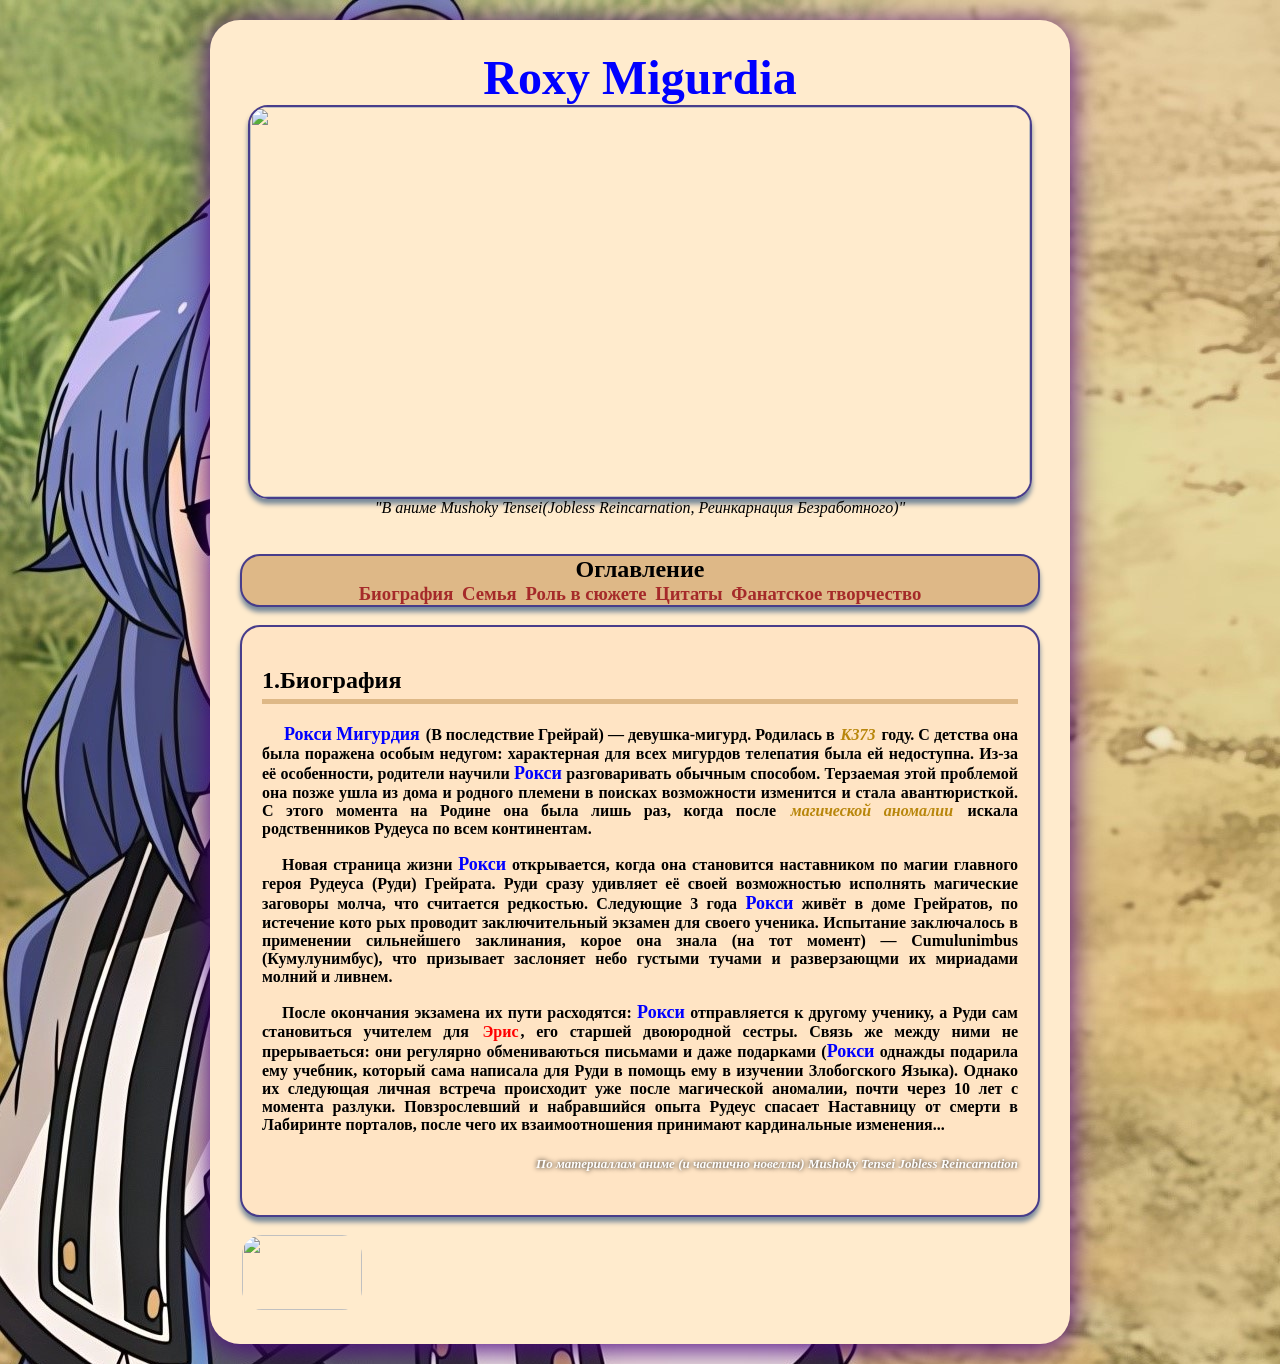
==== index.html @ 074328cc "Update index.html" ====
<html>
<link rel="icon" href="123/33333333.png" type="image/png">
<head>
<title>Биография</title>
</head>
<link rel="stylesheet" href="123/Css.css">
<body>
<div class="container">
<header align="center">
<b>
<font size="8" color="blue">Roxy Migurdia</font>
</b>
</header>
<div class="image">
<div class="im">
<div class="u">
<img
 src="123/ROXXX.gif"
 width="780"
 height="390"
>
</div>
</div>
<i>
"В аниме Mushoky Tensei(Jobless Reincarnation, Реинкарнация Безработного)"
</i>
</div>
<br>
<h3 id="biography">
<font size="5">Оглавление</font>
<br>
<a href="#biography">Биография</a>
<a href="Прожект 2.html">Семья</a>
<a href="Прожект 3.html">Роль в сюжете</a>
<a href="Прожект 4.html">Цитаты</a>
<a href="Прожект 5.html">Фанатское творчество</a>
</h3>
<div class="zone">
<h2>1.Биография</h2>
<p>
<b>
<a href="https://ru.pinterest.com/ideas/рокси-реинкарнация-безработного/952280581371/"><font size="4" color="blue">Рокси Мигурдия</font></a> (В последствие Грейрай) — девушка-мигурд. Родилась в 
<a href="Прожект 6.html#time"><font color="DarkGoldenRod"><i>К373</i></font></a> году. 
С детства она была поражена особым недугом: характерная для всех мигурдов телепатия была ей недоступна. Из-за её особенности, родители научили <font size="4" color="blue">Рокси</font> разговаривать обычным способом.
Терзаемая этой проблемой она позже ушла из дома и родного племени в поисках возможности изменится и стала авантюристкой. 
С этого момента на Родине она была лишь раз, когда после 
<a href="Прожект 6.html#anomaly"><font color="DarkGoldenRod"><i>магической аномалии</i></font></a> искала родственников Рудеуса по всем континентам.</b> 
</p>
<p>
<b>Новая страница жизни <font size="4" color="blue">Рокси</font> открывается, когда она становится наставником по магии главного героя Рудеуса (Руди) Грейрата. 
Руди сразу удивляет её своей возможностью исполнять магические заговоры молча, что считается редкостью. 
Следующие 3 года <font size="4" color="blue">Рокси</font> живёт в доме Грейратов, по истечение кото рых проводит заключительный экзамен для своего ученика.
Испытание заключалось в применении сильнейшего заклинания, корое она знала (на тот момент) — Cumulunimbus (Кумулунимбус), что призывает заслоняет небо густыми тучами и разверзающми их мириадами молний и ливнем.
<p>
После окончания экзамена их пути расходятся: <font size="4" color="blue">Рокси</font> отправляется к другому ученику, а Руди сам становиться учителем для 
<a href="Прожект 6.html#eris"><font color="red">Эрис</font></a>, его старшей двоюродной сестры. 
Связь же между ними не прерываеться: они регулярно обмениваються письмами и даже подарками (<font size="4" color="blue">Рокси</font> однажды подарила ему учебник, который сама написала для Руди в помощь ему в изучении Злобогского Языка).
Однако их следующая личная встреча происходит уже после магической аномалии, почти через 10 лет с момента разлуки. Повзрослевший и набравшийся опыта Рудеус спасает Наставницу от смерти в Лабиринте порталов, после чего их взаимоотношения принимают кардинальные изменения...  
</p>
<h5 align="right">
<font size="2" color="white"><i>По материаллам аниме (и частично новеллы) Mushoky Tensei Jobless Reincarnation</i></font>
</h5>  
</b>
</div>
<br>
<a href="https://isekay-animego.ru/reinkarnatsiya-bezrabotnogo-istoriya-o-priklyucheniyah-v-drugom-mire-vse-sezony-org/"><img class="no-styles" src="https://upload.wikimedia.org/wikipedia/commons/thumb/f/f4/Mushoku_Tensei_international_logo_%28with_colour_gradient%29.svg/1280px-Mushoku_Tensei_international_logo_%28with_colour_gradient%29.svg.png"
width="120px"
height="75px"
>
</a>
</div>
</a>
</body>
</html>
---- 123/Css.css ----
<style>
j {
}
h5 {
 text-shadow: 0px 0px 5px Black;
}
ol {
 text-align: justify;
}
li {
 text-align: justify;
}
p {
 text-indent: 20px;
 text-align: justify;
}
h2 {
 border-bottom: 5px solid BurlyWood;
 padding-bottom: 5px;
}
img {
 border-radius: 20px;
 box-shadow: 0px 5px 5px LightSlateGray;
 border: 2px solid DarkSlateBlue; 
}
a {
 color: Brown;
 text-decoration: none;
 border-bottom: 1px solid transparent;
 transition: border-color 0.3s;
 padding: 2px;
}
h3 {
 text-align: center;
 background: BurlyWood;
 border: 2px solid DarkSlateBlue;
 border-radius: 20px;
 box-shadow: 0px 5px 5px LightSlateGray;
}
header {
 border-radius: 30px;
}
body {
 background-image: url(back.jpg);
 font-family: 'segoe print', serif;
}
video {
 border-radius: 20px;
 box-shadow: 0px 5px 5px LightSlateGray;
 display: block;           
 margin-left: auto;
 margin-right: auto;
}
.container {
 max-width: 800px;
 margin: 20px auto;
 border-radius: 30px;
 padding: 30px;
 box-shadow: 0px 5px 30px Indigo;
 background: BlanchedAlmond;
}
.shadow {
 text-shadow: 4px 2px 3px LightSlateGray;
}
.zone {
 padding: 20px;
 border-radius: 20px;
 margin: auto;
 background: Bisque;
 border: 2px solid DarkSlateBlue;
 box-shadow: 0px 5px 5px LightSlateGray;
}
.no-styles {
 border-radius: none !important; /* Отменяем border */
 box-shadow: 0 0 0 !important;   /* Отменяем margin */
 border: 0 !important; 
.nona {
 text-decoration: none !important;
 border-bottom: 1px solid transparent !important;
 transition: border-color 0.3s !important;
 padding: 1px !important;
 color: black !important;
}
}
.image {
 text-align: center;
}
.hover-container {
 position: relative;
 display: inline-block;
 cursor: pointer;
}  
.tooltip {
 position: absolute;
 bottom: 120%; /* выше текста */
 left: 50%;
 transform: translateX(-50%);
 background: RosyBrown;
 color: Blue;
 padding: 5px 10px;
 border-radius: 20px;
 white-space: nowrap;
 opacity: 0;
 visibility: hidden;
 transition: opacity 0.3s;
 border: 2px solid DarkSlateBlue; 
}
.hover-container:hover .tooltip {
 opacity: 1;
 visibility: visible;
}
</style>
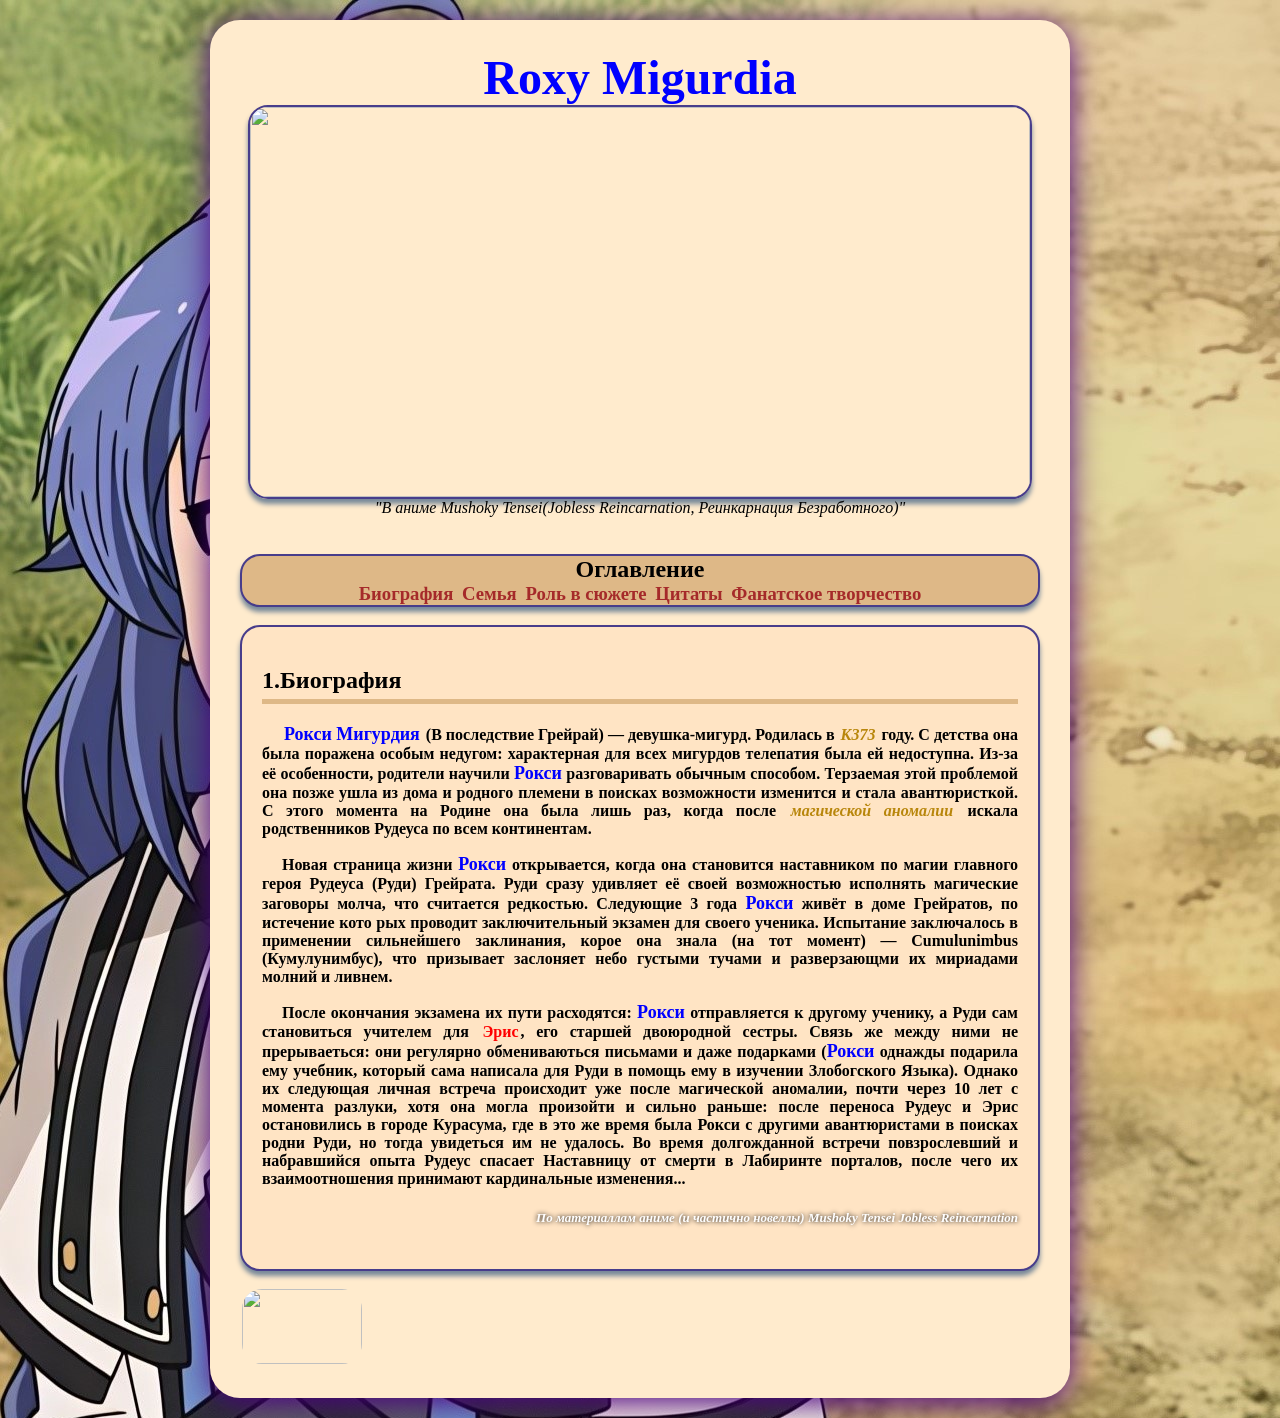
==== commit ddf3170e: "Update index.html" ====
--- a/index.html
+++ b/index.html
@@ -55,7 +55,8 @@
 После окончания экзамена их пути расходятся: <font size="4" color="blue">Рокси</font> отправляется к другому ученику, а Руди сам становиться учителем для 
 <a href="Прожект 6.html#eris"><font color="red">Эрис</font></a>, его старшей двоюродной сестры. 
 Связь же между ними не прерываеться: они регулярно обмениваються письмами и даже подарками (<font size="4" color="blue">Рокси</font> однажды подарила ему учебник, который сама написала для Руди в помощь ему в изучении Злобогского Языка).
-Однако их следующая личная встреча происходит уже после магической аномалии, почти через 10 лет с момента разлуки. Повзрослевший и набравшийся опыта Рудеус спасает Наставницу от смерти в Лабиринте порталов, после чего их взаимоотношения принимают кардинальные изменения...  
+Однако их следующая личная встреча происходит уже после магической аномалии, почти через 10 лет с момента разлуки, хотя она могла произойти и сильно раньше: после переноса Рудеус и Эрис остановились в городе Курасума, где в это же время была Рокси 
+с другими авантюристами в поисках родни Руди, но тогда увидеться им не удалось. Во время долгожданной встречи повзрослевший и набравшийся опыта Рудеус спасает Наставницу от смерти в Лабиринте порталов, после чего их взаимоотношения принимают кардинальные изменения...  
 </p>
 <h5 align="right">
 <font size="2" color="white"><i>По материаллам аниме (и частично новеллы) Mushoky Tensei Jobless Reincarnation</i></font>
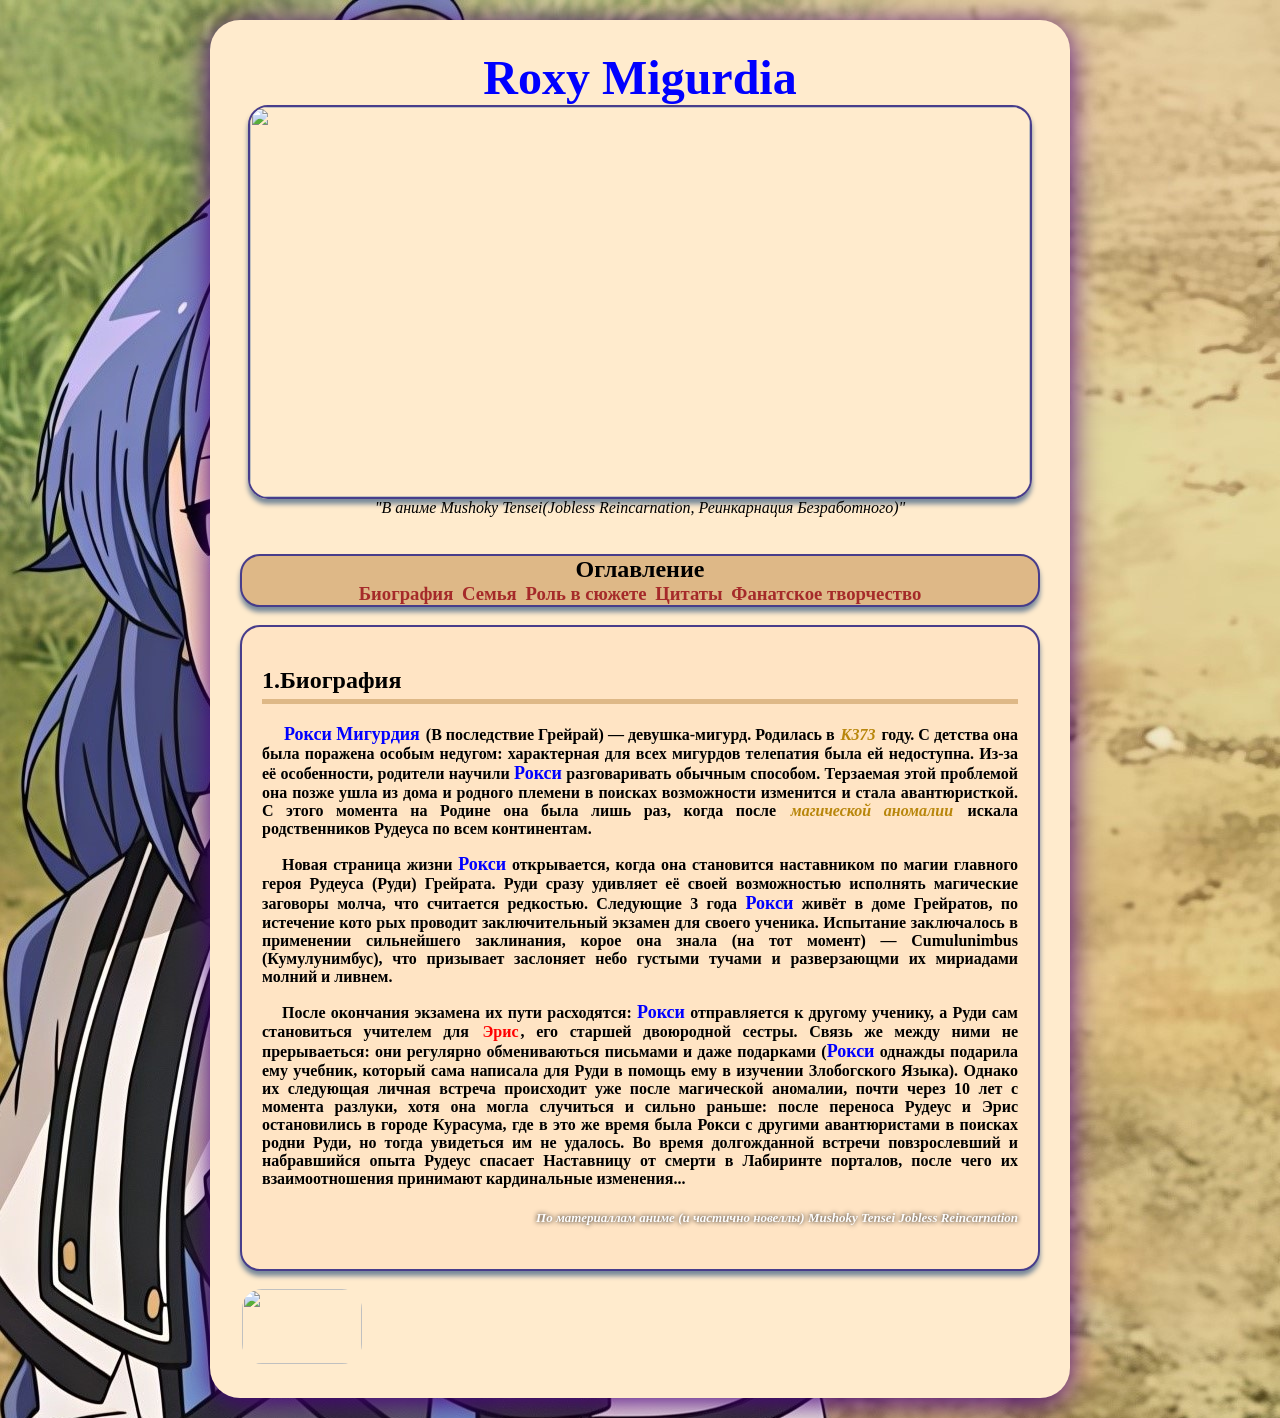
==== commit 601ed5a5: "Update index.html" ====
--- a/index.html
+++ b/index.html
@@ -55,7 +55,7 @@
 После окончания экзамена их пути расходятся: <font size="4" color="blue">Рокси</font> отправляется к другому ученику, а Руди сам становиться учителем для 
 <a href="Прожект 6.html#eris"><font color="red">Эрис</font></a>, его старшей двоюродной сестры. 
 Связь же между ними не прерываеться: они регулярно обмениваються письмами и даже подарками (<font size="4" color="blue">Рокси</font> однажды подарила ему учебник, который сама написала для Руди в помощь ему в изучении Злобогского Языка).
-Однако их следующая личная встреча происходит уже после магической аномалии, почти через 10 лет с момента разлуки, хотя она могла произойти и сильно раньше: после переноса Рудеус и Эрис остановились в городе Курасума, где в это же время была Рокси 
+Однако их следующая личная встреча происходит уже после магической аномалии, почти через 10 лет с момента разлуки, хотя она могла случиться и сильно раньше: после переноса Рудеус и Эрис остановились в городе Курасума, где в это же время была Рокси 
 с другими авантюристами в поисках родни Руди, но тогда увидеться им не удалось. Во время долгожданной встречи повзрослевший и набравшийся опыта Рудеус спасает Наставницу от смерти в Лабиринте порталов, после чего их взаимоотношения принимают кардинальные изменения...  
 </p>
 <h5 align="right">
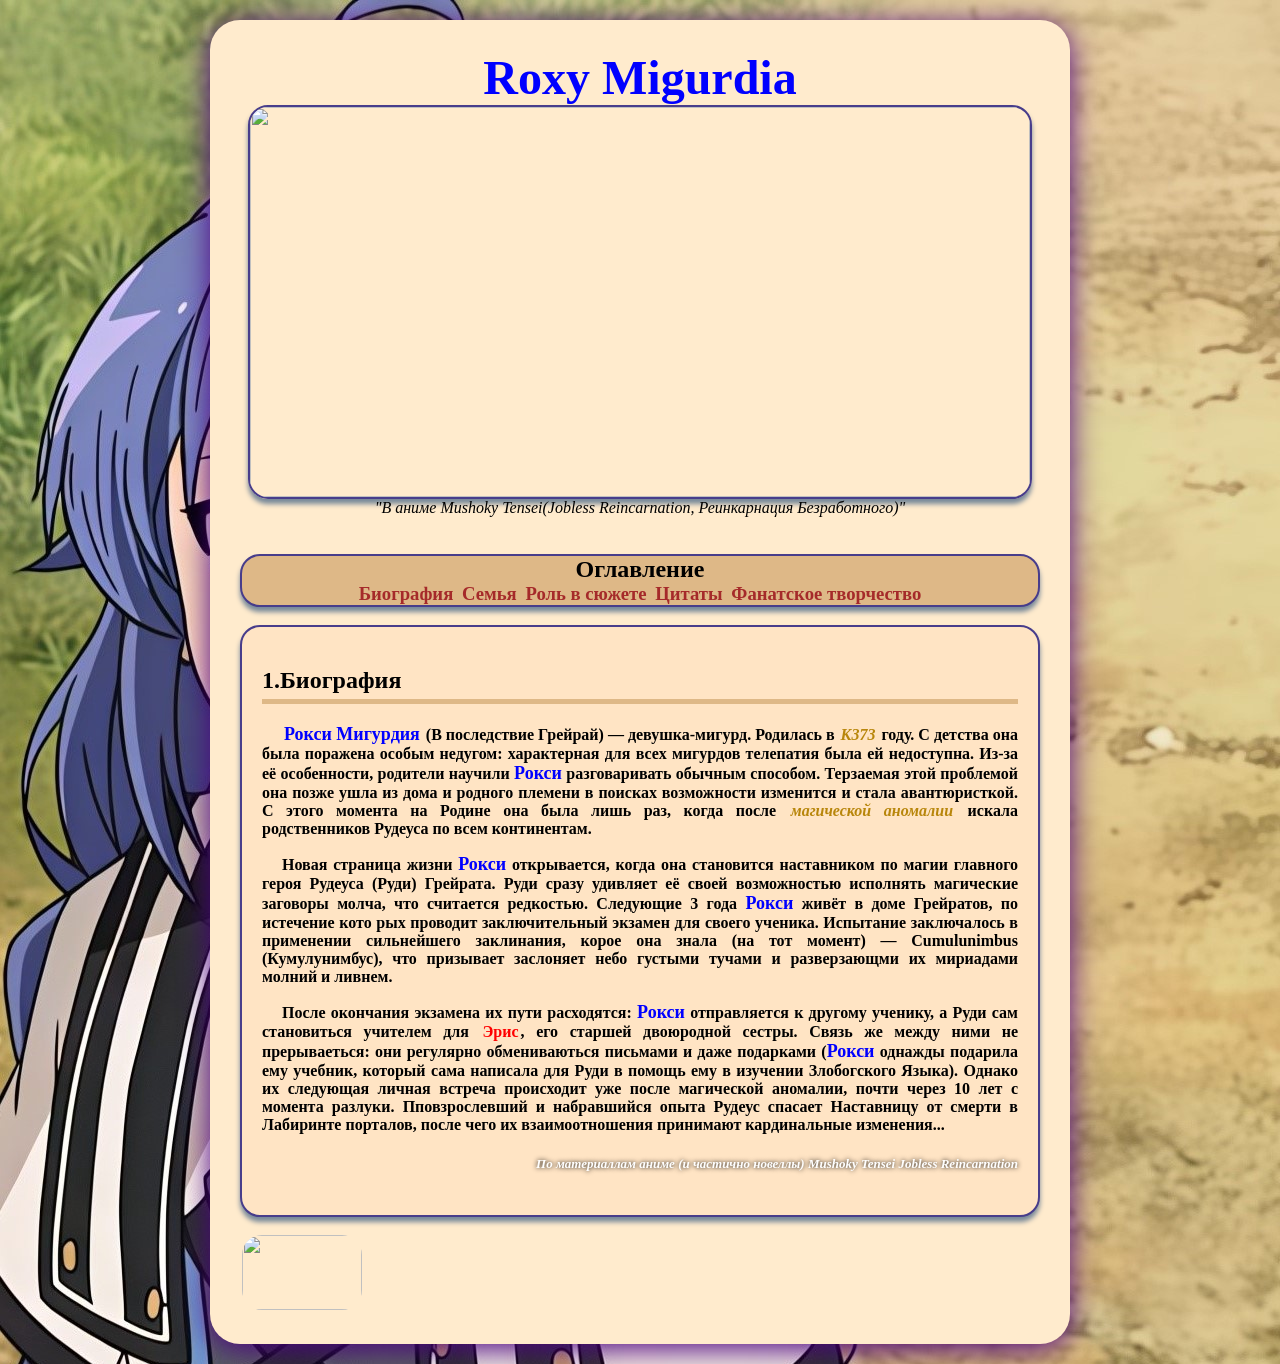
==== commit e6370ad1: "Update index.html" ====
--- a/index.html
+++ b/index.html
@@ -55,8 +55,7 @@
 После окончания экзамена их пути расходятся: <font size="4" color="blue">Рокси</font> отправляется к другому ученику, а Руди сам становиться учителем для 
 <a href="Прожект 6.html#eris"><font color="red">Эрис</font></a>, его старшей двоюродной сестры. 
 Связь же между ними не прерываеться: они регулярно обмениваються письмами и даже подарками (<font size="4" color="blue">Рокси</font> однажды подарила ему учебник, который сама написала для Руди в помощь ему в изучении Злобогского Языка).
-Однако их следующая личная встреча происходит уже после магической аномалии, почти через 10 лет с момента разлуки, хотя она могла случиться и сильно раньше: после переноса Рудеус и Эрис остановились в городе Курасума, где в это же время была Рокси 
-с другими авантюристами в поисках родни Руди, но тогда увидеться им не удалось. Во время долгожданной встречи повзрослевший и набравшийся опыта Рудеус спасает Наставницу от смерти в Лабиринте порталов, после чего их взаимоотношения принимают кардинальные изменения...  
+Однако их следующая личная встреча происходит уже после магической аномалии, почти через 10 лет с момента разлуки. Пповзрослевший и набравшийся опыта Рудеус спасает Наставницу от смерти в Лабиринте порталов, после чего их взаимоотношения принимают кардинальные изменения...  
 </p>
 <h5 align="right">
 <font size="2" color="white"><i>По материаллам аниме (и частично новеллы) Mushoky Tensei Jobless Reincarnation</i></font>
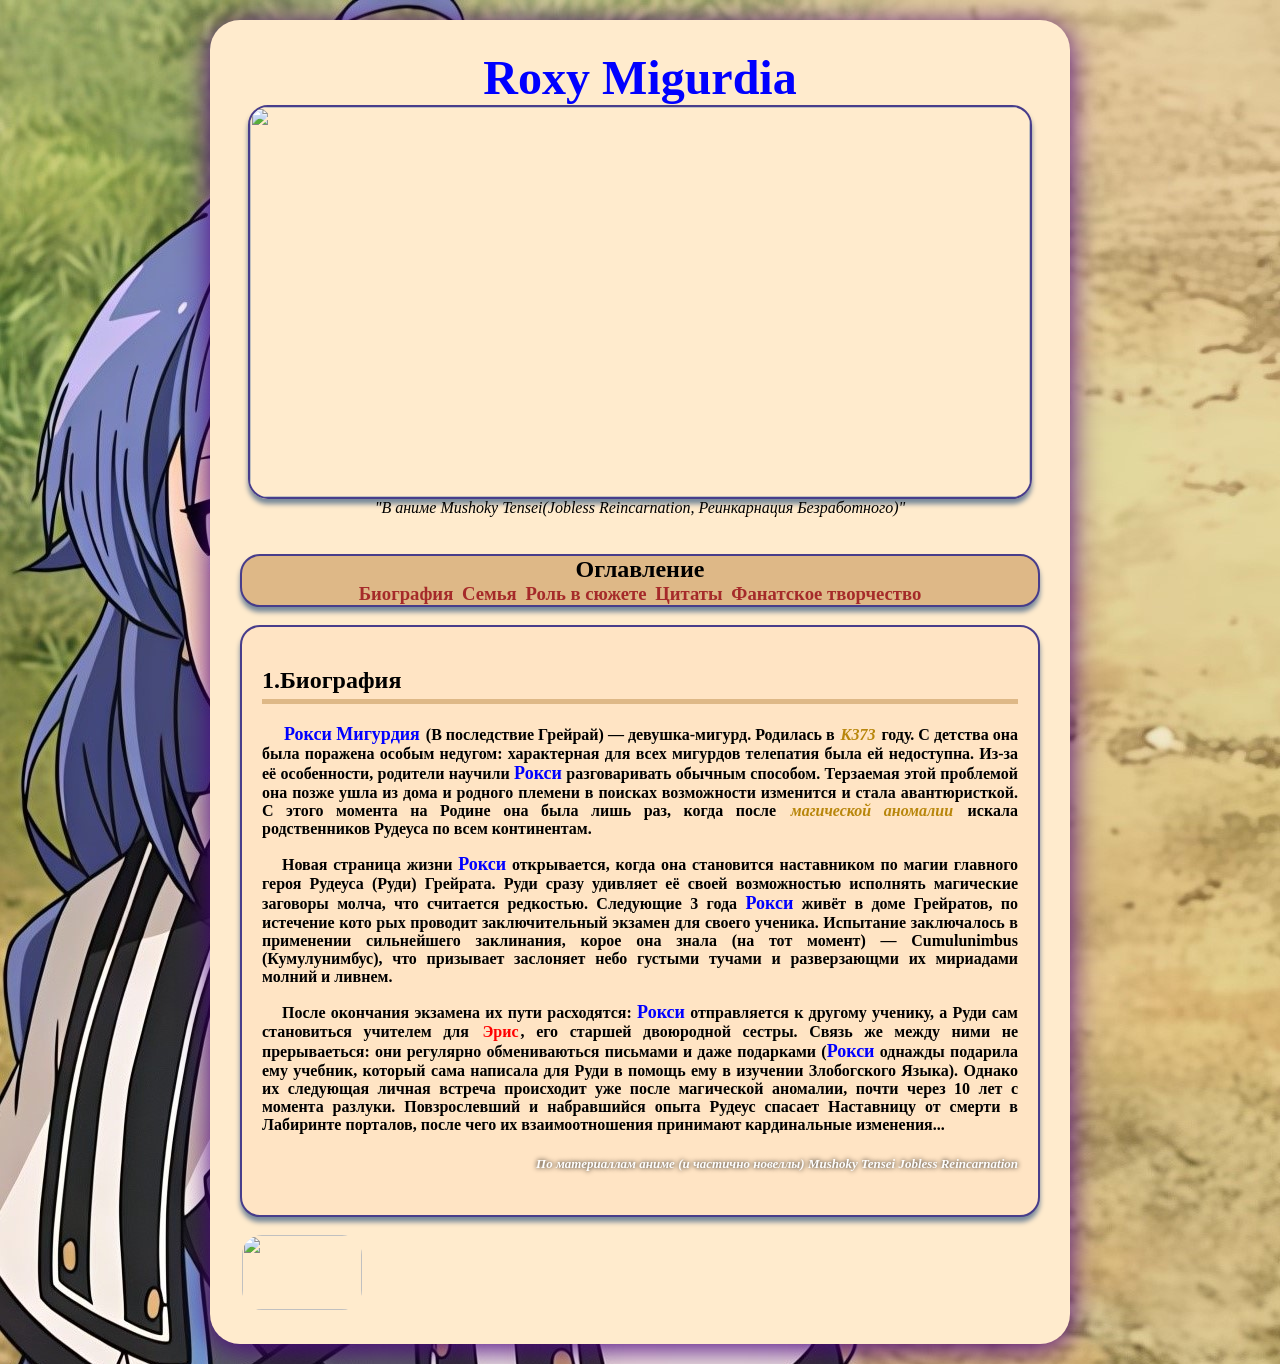
==== commit f1327f6d: "Update index.html" ====
--- a/index.html
+++ b/index.html
@@ -55,7 +55,7 @@
 После окончания экзамена их пути расходятся: <font size="4" color="blue">Рокси</font> отправляется к другому ученику, а Руди сам становиться учителем для 
 <a href="Прожект 6.html#eris"><font color="red">Эрис</font></a>, его старшей двоюродной сестры. 
 Связь же между ними не прерываеться: они регулярно обмениваються письмами и даже подарками (<font size="4" color="blue">Рокси</font> однажды подарила ему учебник, который сама написала для Руди в помощь ему в изучении Злобогского Языка).
-Однако их следующая личная встреча происходит уже после магической аномалии, почти через 10 лет с момента разлуки. Пповзрослевший и набравшийся опыта Рудеус спасает Наставницу от смерти в Лабиринте порталов, после чего их взаимоотношения принимают кардинальные изменения...  
+Однако их следующая личная встреча происходит уже после магической аномалии, почти через 10 лет с момента разлуки. Повзрослевший и набравшийся опыта Рудеус спасает Наставницу от смерти в Лабиринте порталов, после чего их взаимоотношения принимают кардинальные изменения...  
 </p>
 <h5 align="right">
 <font size="2" color="white"><i>По материаллам аниме (и частично новеллы) Mushoky Tensei Jobless Reincarnation</i></font>
